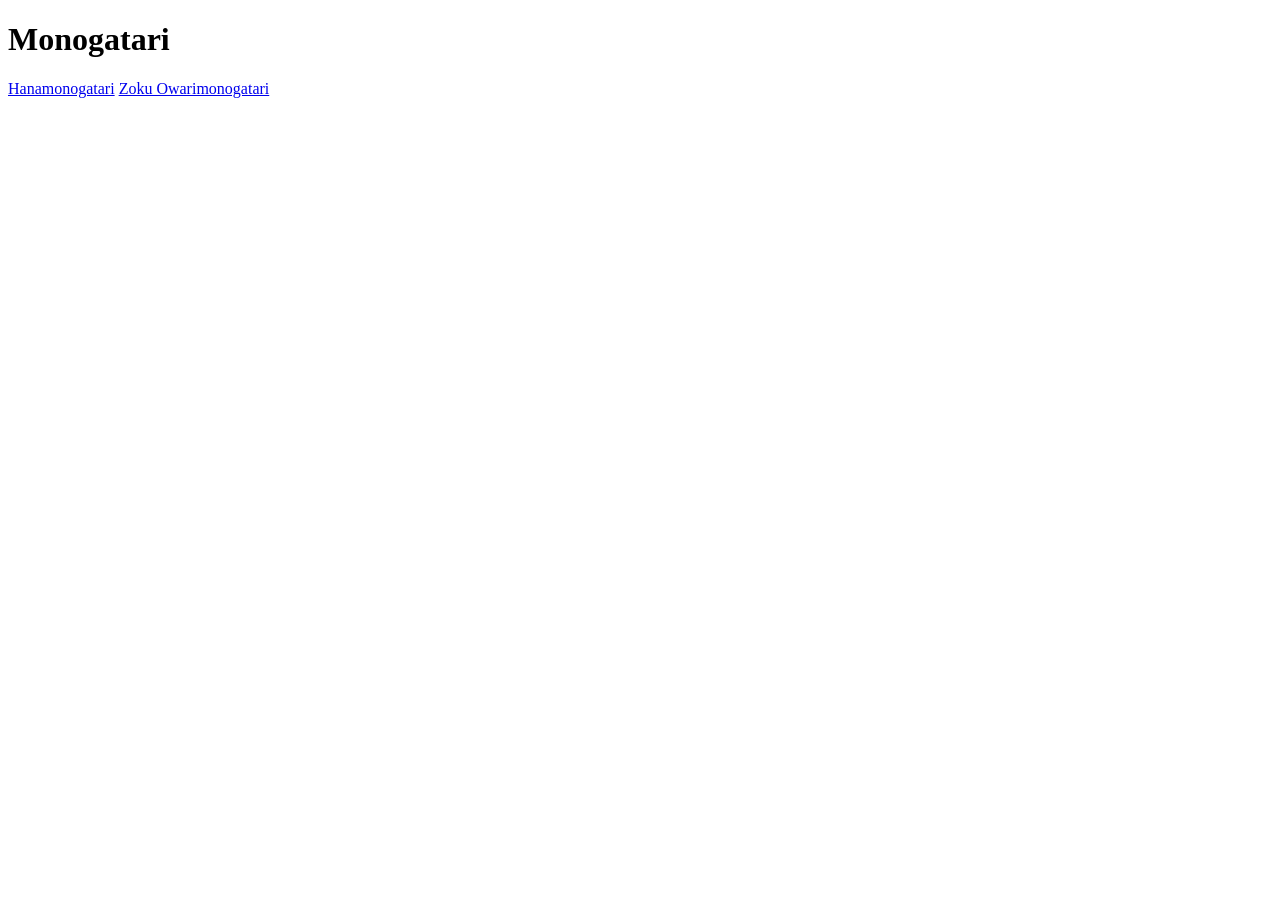
==== monogatari.html @ 843a9544 "Rename test.html to monogatari.html" ====
<!DOCTYPE html>
<html>
<body>
<h1>Monogatari</h1>
<a href="https://aniworld.to/anime/stream/monogatari/staffel-7">Hanamonogatari</a>
<a href="https://aniwatch.to/watch/zoku-owarimonogatari-148">Zoku Owarimonogatari</a>
</body>
</html>
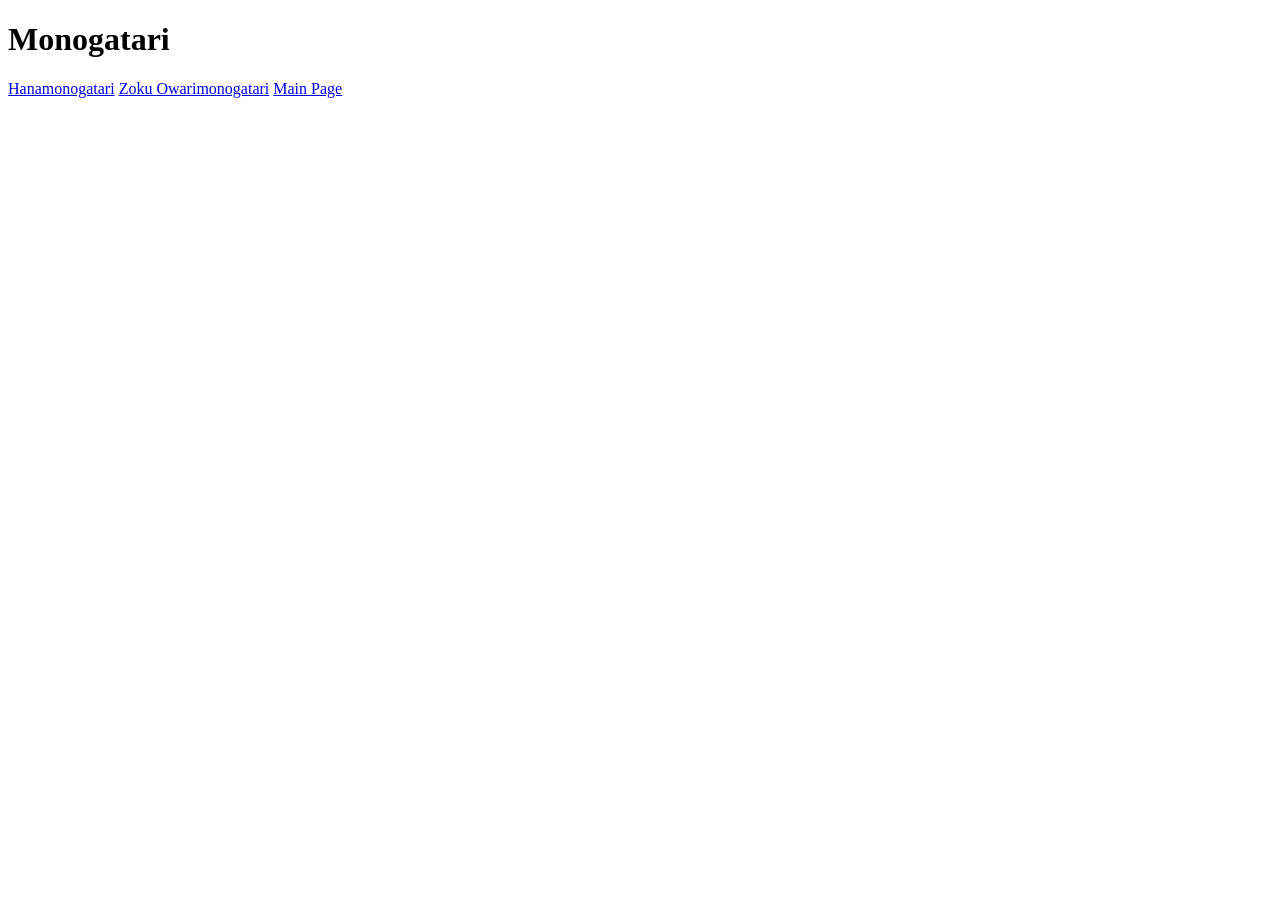
==== commit 63d7b9d5: "Update monogatari.html" ====
--- a/monogatari.html
+++ b/monogatari.html
@@ -3,6 +3,7 @@
 <body>
 <h1>Monogatari</h1>
 <a href="https://aniworld.to/anime/stream/monogatari/staffel-7">Hanamonogatari</a>
-<a href="https://aniwatch.to/watch/zoku-owarimonogatari-148">Zoku Owarimonogatari</a>
+<a href="https://anicrush.to/watch/zoku-owarimonogatari.agcoN4?ep=1">Zoku Owarimonogatari</a>
+<a href="index.html">Main Page</a>
 </body>
 </html>
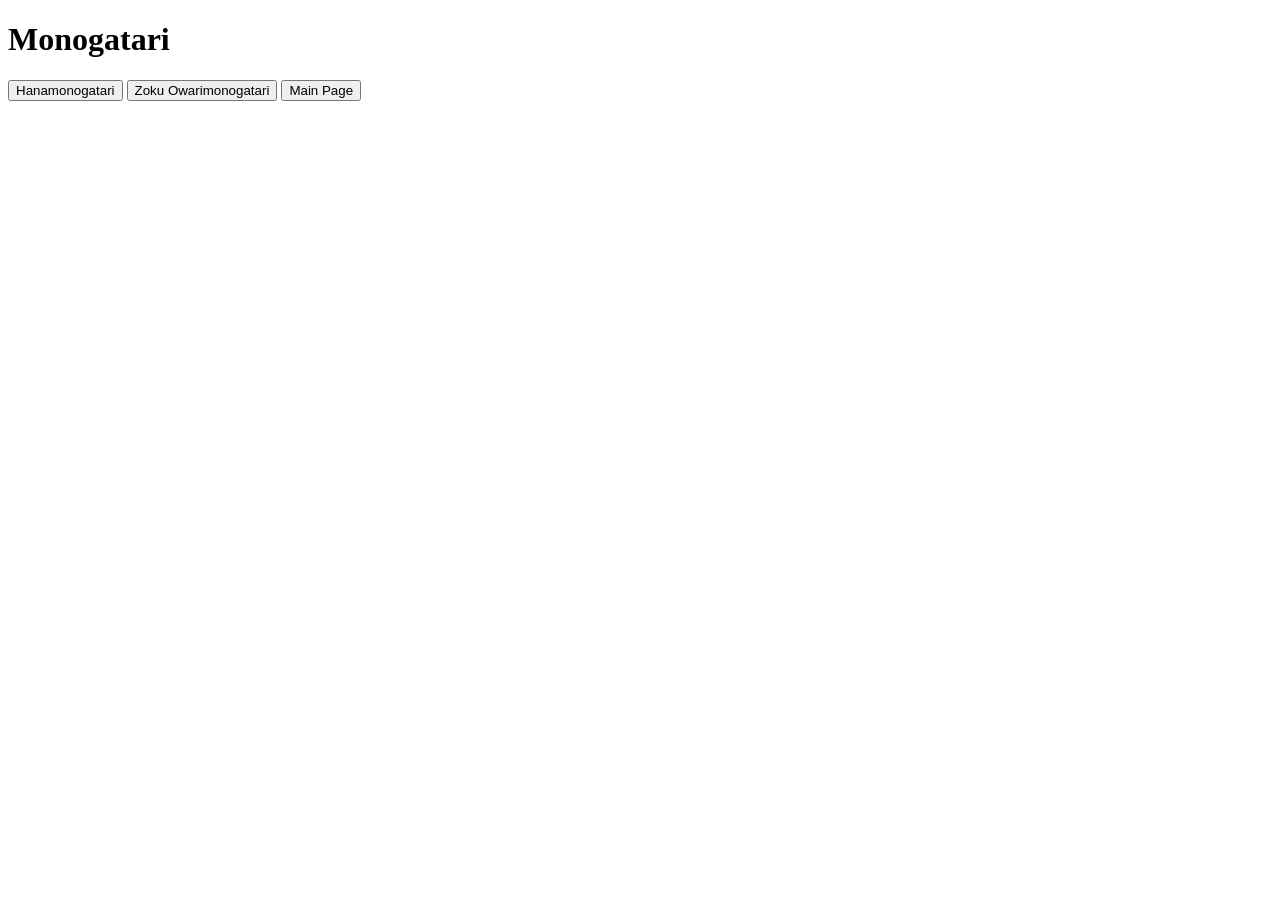
==== commit 81f526a6: "Update monogatari.html" ====
--- a/monogatari.html
+++ b/monogatari.html
@@ -1,9 +1,13 @@
 <!DOCTYPE html>
 <html>
-<body>
-<h1>Monogatari</h1>
-<a href="https://aniworld.to/anime/stream/monogatari/staffel-7">Hanamonogatari</a>
-<a href="https://anicrush.to/watch/zoku-owarimonogatari.agcoN4?ep=1">Zoku Owarimonogatari</a>
-<a href="index.html">Main Page</a>
-</body>
+    <head>
+        <title>Monogatari</title>
+        <link rel="icon" type="image/x-icon" href="/images/github.ico">
+    </head>
+    <body>
+        <h1>Monogatari</h1>
+        <a href="https://aniworld.to/anime/stream/monogatari/staffel-7"><button>Hanamonogatari</button></a>
+        <a href="https://anicrush.to/watch/zoku-owarimonogatari.agcoN4?ep=1"><button>Zoku Owarimonogatari</button></a>
+        <a href="index.html"><button>Main Page</button></a>
+    </body>
 </html>
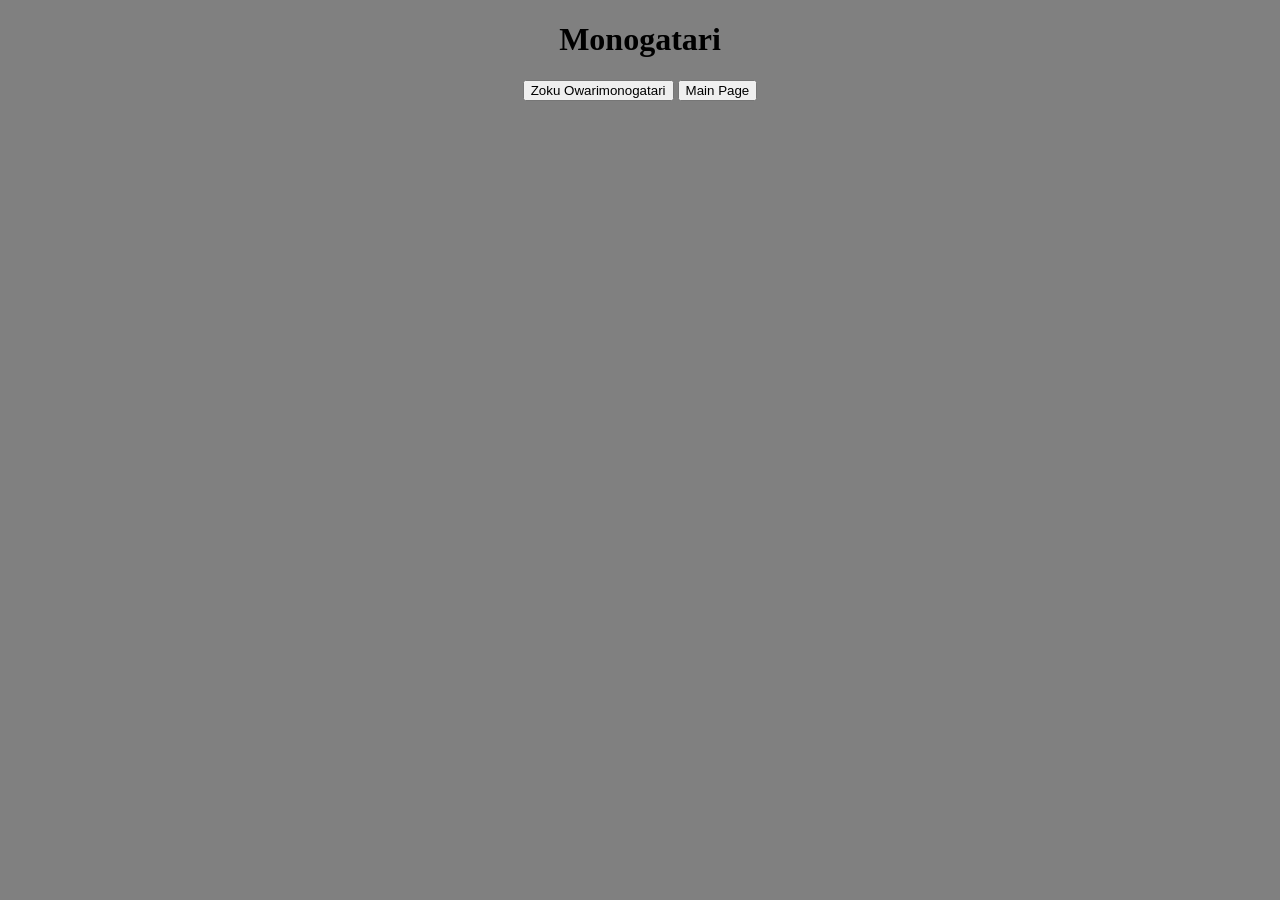
==== commit 1e6f2467: "Update monogatari.html" ====
--- a/monogatari.html
+++ b/monogatari.html
@@ -1,13 +1,15 @@
 <!DOCTYPE html>
 <html>
-    <head>
-        <title>Monogatari</title>
-        <link rel="icon" type="image/x-icon" href="/images/github.ico">
-    </head>
-    <body>
-        <h1>Monogatari</h1>
-        <a href="https://aniworld.to/anime/stream/monogatari/staffel-7"><button>Hanamonogatari</button></a>
-        <a href="https://anicrush.to/watch/zoku-owarimonogatari.agcoN4?ep=1"><button>Zoku Owarimonogatari</button></a>
-        <a href="index.html"><button>Main Page</button></a>
-    </body>
+  <head>
+    <meta charset="UTF-8">
+    <meta name="viewport" content="width=device-width, initial-scale=1.0">
+    <title>Monogatari</title>
+    <link rel="icon" type="image/x-icon" href="/images/github.ico">
+    <link rel="stylesheet" href="styles.css">
+  </head>
+  <body>
+    <h1>Monogatari</h1>
+    <a href="https://anicrush.to/watch/zoku-owarimonogatari.agcoN4?ep=1"><button>Zoku Owarimonogatari</button></a>
+    <a href="/"><button>Main Page</button></a>
+  </body>
 </html>
--- a/styles.css
+++ b/styles.css
@@ -0,0 +1,5 @@
+body {
+  margin: 0;
+  background: grey;
+  text-align: center;
+}
